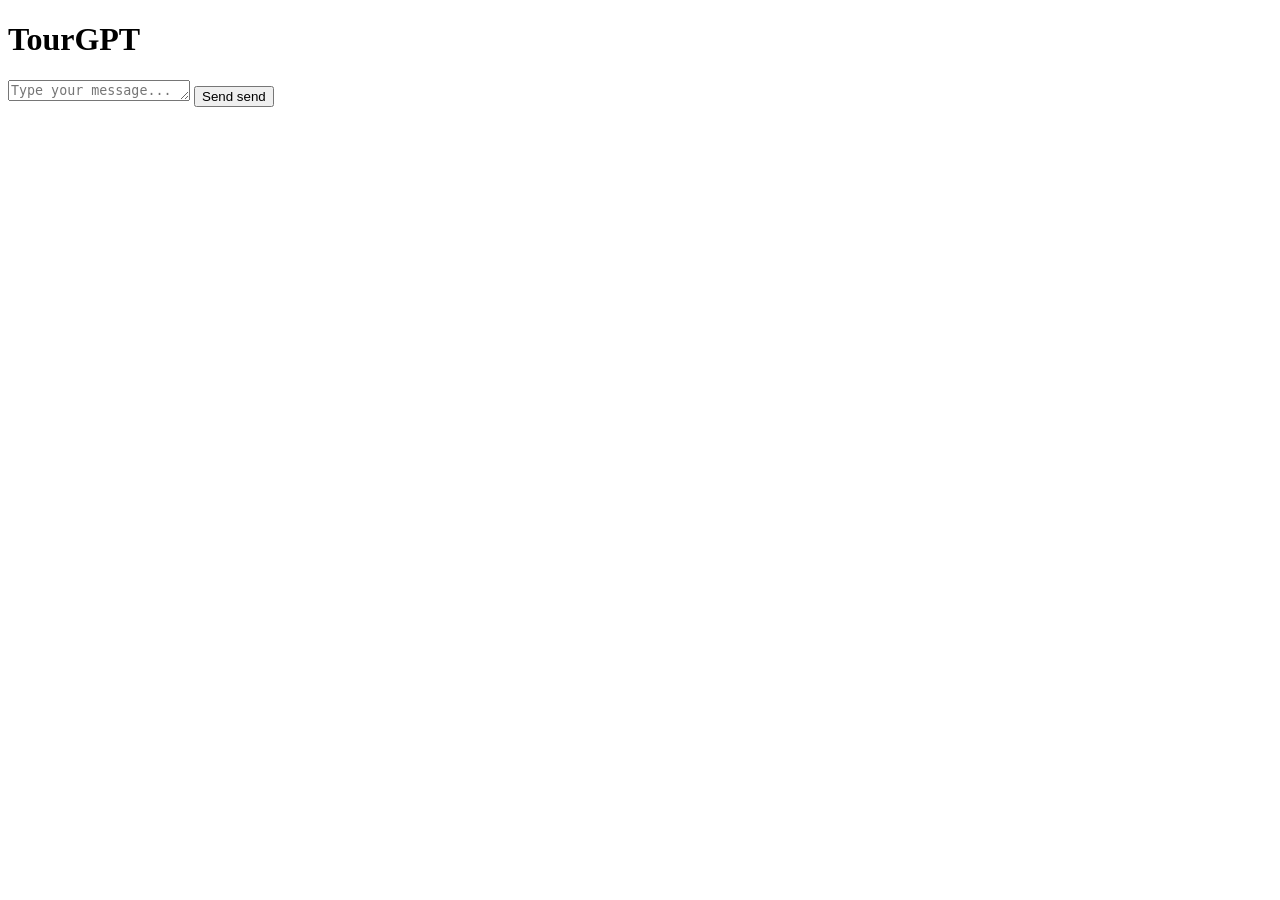
==== frontend/index.html @ f8d3a75c "Created frontend UI layout" ====
<!doctype html>
<html lang="en">
  <head>
    <meta charset="UTF-8" />
    <link rel="icon" type="image/svg+xml" href="/favicon.svg" />
    <meta name="viewport" content="width=device-width, initial-scale=1.0" />
    <link rel="stylesheet" href="/src/style.css" />
    <title>TourGPT</title>
  </head>
  <body>
    <div id="app">
      <div class="chat-container">
        <div id="banner" class="banner">
          <h1>TourGPT</h1>
        </div>
        <div id="messagesWrapper" class="messages-wrapper">
          <div id="messagesContainer" class="messages-container"></div>
        </div>
        <div class="input-area">
          <textarea 
            id="messageInput" 
            class="message-input" 
            placeholder="Type your message..." 
            rows="1"
          ></textarea>
          <button id="sendBtn" class="send-btn">
            Send
            <span class="material-symbols-outlined">
              send
            </span>
          </button>
        </div>
      </div>
    </div>
    <script type="module" src="/src/main.js"></script>
  </body>
</html>
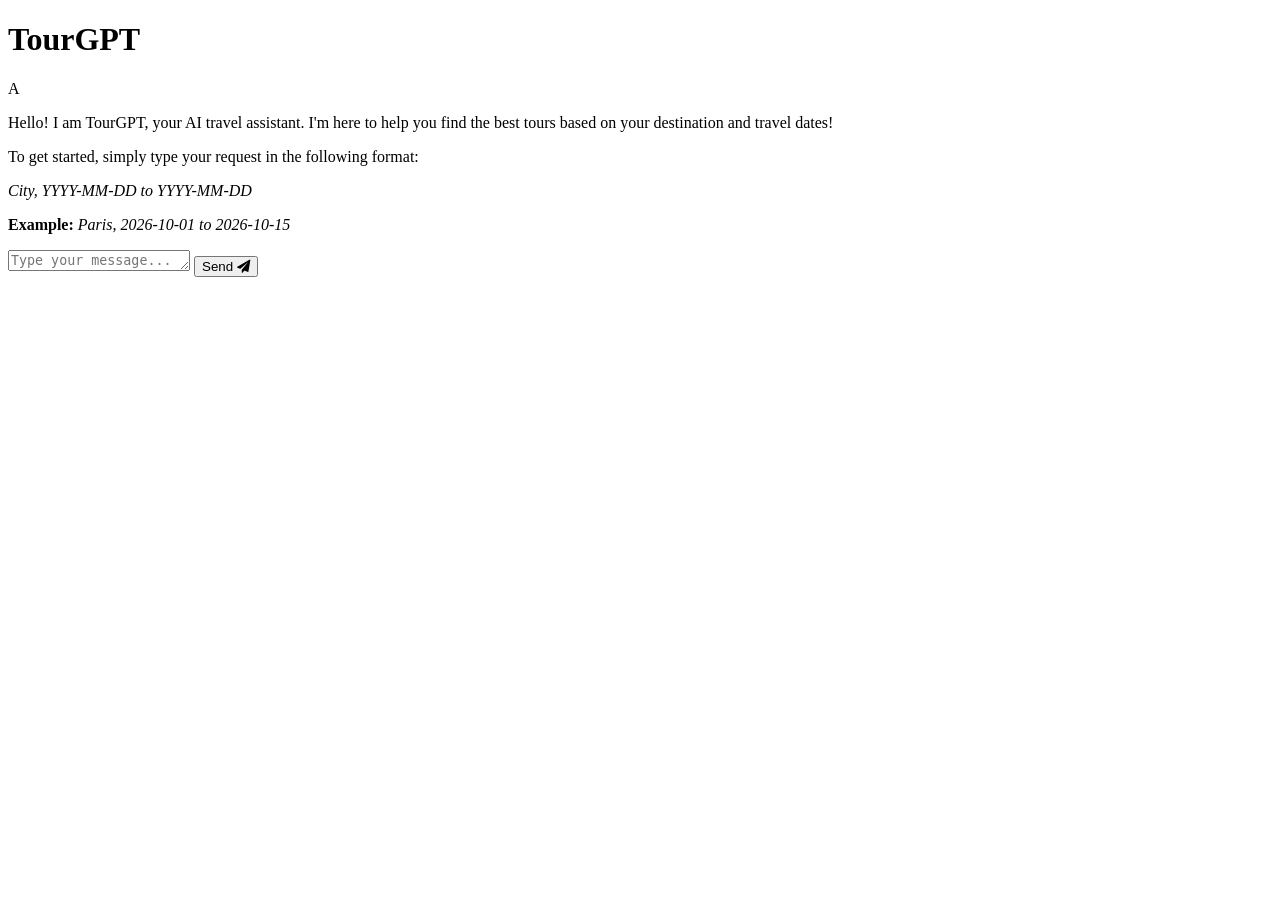
==== commit eff26a5c: "Added UI enhancements and fixed backend issues" ====
--- a/frontend/index.html
+++ b/frontend/index.html
@@ -3,6 +3,7 @@
   <head>
     <meta charset="UTF-8" />
     <link rel="icon" type="image/svg+xml" href="/favicon.svg" />
+    <link rel="stylesheet" href="https://cdnjs.cloudflare.com/ajax/libs/font-awesome/4.7.0/css/font-awesome.min.css">
     <meta name="viewport" content="width=device-width, initial-scale=1.0" />
     <link rel="stylesheet" href="/src/style.css" />
     <title>TourGPT</title>
@@ -14,7 +15,25 @@
           <h1>TourGPT</h1>
         </div>
         <div id="messagesWrapper" class="messages-wrapper">
-          <div id="messagesContainer" class="messages-container"></div>
+          <div id="messagesContainer" class="messages-container">
+            <div class="message assistant">
+              <div class="msg-avatar">A</div>
+              <div class="msg-body">
+                <div class="msg-content plain">
+                  <p>
+                    Hello! I am TourGPT, your AI travel assistant. I'm here to help you find the best tours based on your destination and travel dates!
+                  </p>
+                  <p>
+                    To get started, simply type your request in the following format:
+                  </p>
+                  <p><em>City, YYYY-MM-DD to YYYY-MM-DD</em></p>
+                  <p>
+                    <strong>Example:</strong> <em>Paris, 2026-10-01 to 2026-10-15</em>
+                  </p>
+                </div>
+              </div>
+            </div>
+          </div>
         </div>
         <div class="input-area">
           <textarea 
@@ -25,9 +44,7 @@
           ></textarea>
           <button id="sendBtn" class="send-btn">
             Send
-            <span class="material-symbols-outlined">
-              send
-            </span>
+            <i class="fa fa-paper-plane"></i>
           </button>
         </div>
       </div>
